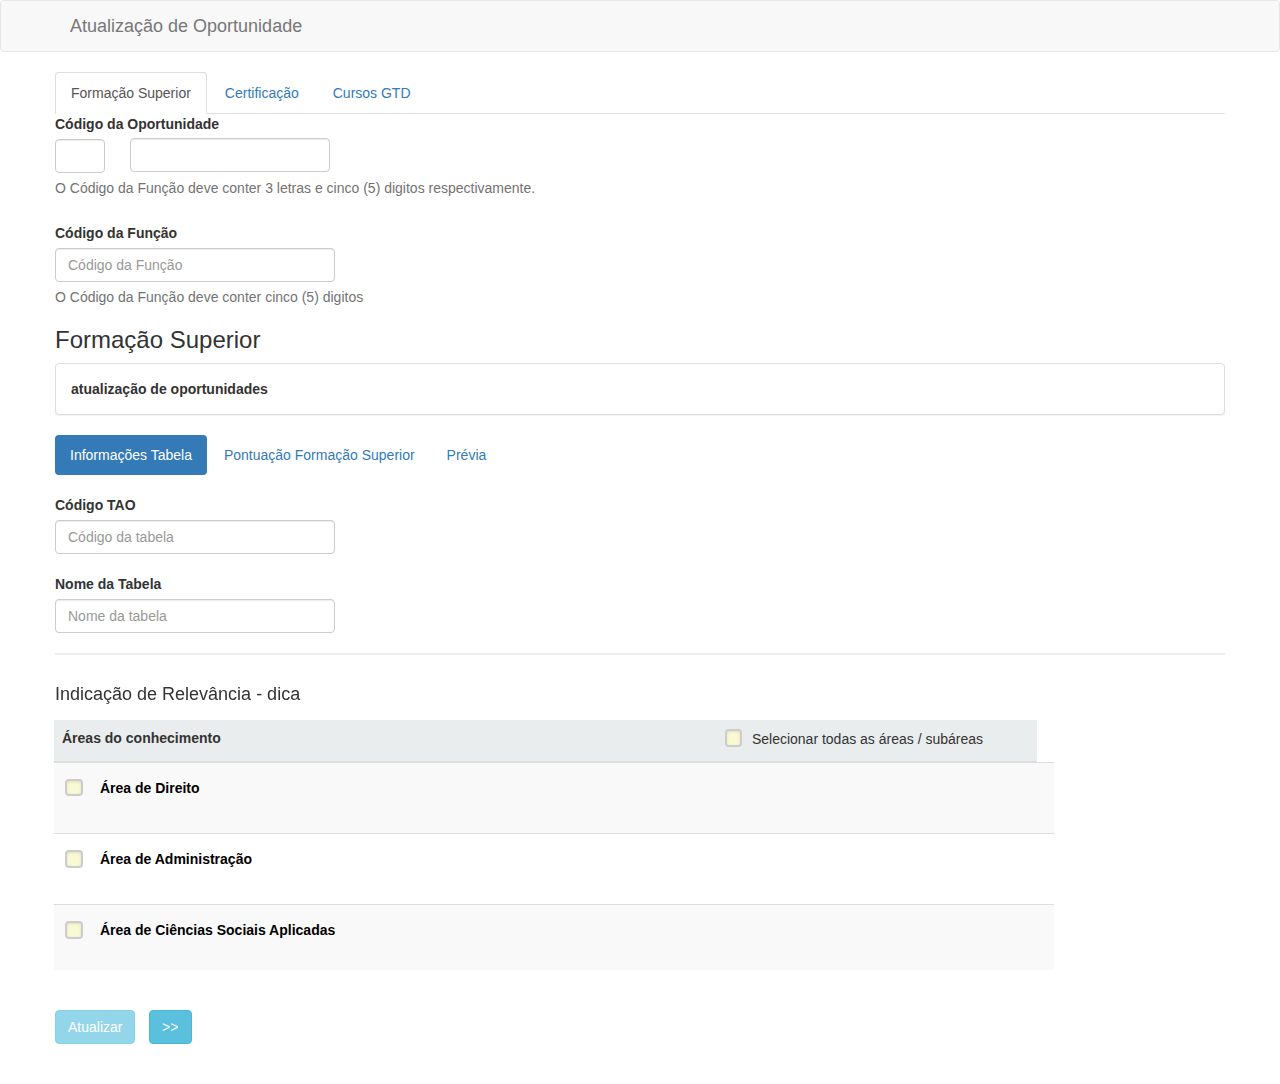
==== atualizar.html @ 301f5739 "Add files via upload" ====
<!DOCTYPE html>
<html lang="pt-br">
  <head>
    <meta charset="utf-8">
    <meta http-equiv="X-UA-Compatible" content="IE=edge">
    <meta name="viewport" content="width=device-width, initial-scale=1">
    <script src="https://ajax.googleapis.com/ajax/libs/jquery/1.12.4/jquery.min.js"></script>

    <!-- The above 3 meta tags *must* come first in the head; any other head content must come *after* these tags -->

    <!-- Bootstrap -->
    <link href="css/bootstrap.min.css" rel="stylesheet">
    <link href="css/styles.css" rel="stylesheet">


    <script>
      var valueChecked ="";

      $(function () {
        $('#pills-tab li:first-child a').tab('show')
      })


      $(document).on('change', '.get-relevancia', function () {
        valueChecked = $(this).val();


      });

$(document).on('change', '.get-inputRelevancia', function () {
         //valueChecked = $(this).val();
         var idInputRelevancia = this.id;
         console.log("ID inputRelevancia: "+idInputRelevancia);

        $('input[type="checkbox"]').each(function() {
              var valueCheckbox = "";
              valueCheckbox = $(this).val();
             console.log("Value valueCheckbox: "+valueCheckbox);
             console.log("Value ID: "+idInputRelevancia);

             if(idInputRelevancia == valueCheckbox){


               var elemento = document.getElementById(valueCheckbox);
               //this.checked = false;
                $(this).prop('checked', false);
             }

             //console.log(inputtext);
             /*
             if(this.checked == false){
               var elemento = document.getElementById(inputtext);
               //console.log(elemento);
                $(elemento).val("");
             }*/

       });
        //console.log("inputRelevancia"+valueChecked);

      });


      $(document).on('click', '#btnAtribuir', function (e) {

        $('input[type="checkbox"]').each(function() {
             var inputtext = $(this).val();
             //console.log(inputtext);
             if(this.checked == true){
               var elemento = document.getElementById(inputtext);
               //console.log(elemento);
                $(elemento).val(valueChecked);
             }
       });
    });





    $(document).on('click', '#all', function (e) {
     $('input[type="checkbox"]').not('#all').each(function() {
          var checked = $(this).is(':checked');
         checked ? $(this).prop('checked', false) : $(this).prop('checked', true);
    });
  });


  $(document).on('click', '#all2', function (e) {
   $('input[type="checkbox"]').not('#all2').each(function() {
        var checked = $(this).is(':checked');
       checked ? $(this).prop('checked', false) : $(this).prop('checked', true);
  });
});



  function limita(numero){
  var max_numeros = 5;
  console.log("Valor numero: "+numero.value);

  if(numero.value.length > max_numeros) {
    numero.value = numero.value.substr(0, max_numeros);
  }


}

function add(_this){
  console.log("Valor numero: "+inputtext);
}



function bloqueiaNumero(texto){

var tecla = texto.which || texto.keyCode;
if ((tecla >= 97 && tecla <= 117) || (tecla === 8)){
  return true;
}else{
  return false;
}

}

    </script>


        <style type="text/css">


        .scrollbar {
        margin-left: 30px;
        float: left;
        height: 300px;
        width: 65px;
        background: #fff;
        overflow-y: scroll;
        margin-bottom: 25px;
    }
    .force-overflow {
        min-height: 450px;
    }

    .scrollbar-primary::-webkit-scrollbar {
      width: 10px;
      background-color: #F5F5F5; }

    .scrollbar-primary::-webkit-scrollbar-thumb {
      border-radius: 10px;
      -webkit-box-shadow: inset 0 0 6px rgba(0, 0, 0, 0.1);
      background-color: #4285F4; }

      .scrollbar-primary2::-webkit-scrollbar {
        width: 10px;
        background-color: #F5F5F5; }

      .scrollbar-primary2::-webkit-scrollbar-thumb {
        border-radius: 10px;
        -webkit-box-shadow: inset 0 0 6px rgba(0, 0, 0, 0.1);
        background-color: #E0E3E5; }

        /*Estilizando checkbox*/
        /* Base for label styling */
    [type="checkbox"]:not(:checked),
    [type="checkbox"]:checked {
      position: absolute;
      left: -9999px;
    }
    [type="checkbox"]:not(:checked) + label,
    [type="checkbox"]:checked + label {
      position: relative;
      padding-left: 1.95em;
      cursor: pointer;
    }

    /* checkbox aspect */
    [type="checkbox"]:not(:checked) + label:before,
    [type="checkbox"]:checked + label:before {
      content: '';
      position: absolute;
      left: 0; top: 0;
      width: 1.25em; height: 1.25em;
      border: 2px solid #ccc;
      background: #F9F9D4;
      border-radius: 4px;
      box-shadow: inset 0 1px 3px rgba(0,0,0,.1);
    }
    /* checked mark aspect */
    [type="checkbox"]:not(:checked) + label:after,
    [type="checkbox"]:checked + label:after {
      content: '\2713\0020';
      position: absolute;
      top: .15em; left: .22em;
      font-size: 1.3em;
      line-height: 0.8;
      color: blue;
      transition: all .2s;
      font-family: 'Lucida Sans Unicode', 'Arial Unicode MS', Arial;
    }
    /* checked mark aspect changes */
    [type="checkbox"]:not(:checked) + label:after {
      opacity: 0;
      transform: scale(0);
    }
    [type="checkbox"]:checked + label:after {
      opacity: 1;
      transform: scale(1);
    }

    /* accessibility */
    [type="checkbox"]:checked:focus + label:before,
    [type="checkbox"]:not(:checked):focus + label:before {
      border: 2px dotted blue;
    }


        </style>

  </head>
  <body onload="loadNav()">

    <nav class="navbar navbar-default">
      <div class="container">
        <div class="navbar-header">
          <a class="navbar-brand" href="#">
            Atualização de Oportunidade
          </a>
        </div>
      </div>
    </nav>


    <div class="container">
      <div class="row">





    <div class="form-row">

      <ul id="tabEtapas" class="nav nav-tabs" role="tablist">
        <li role="presentation" class="active"><a href="#etapa1" aria-controls="etapa1" role="tab" data-toggle="tab">Formação Superior</a></li>
        <li role="presentation"><a href="#etapa2" aria-controls="etapa2" role="tab" data-toggle="tab">Certificação</a></li>
        <li role="presentation"><a href="#etapa3" aria-controls="etapa3" role="tab" data-toggle="tab">Cursos GTD</a></li>
      </ul>
      <!-- Tab panes -->
      <div class="tab-content">


        <div role="tabpanel" class="tab-pane active" id="etapa1">

          <form id="formExemplo" data-toggle="validator" role="form">

      <div class="form-group">

        <div style="margin-left:5px" class="row justify-content-md-center">

          <div >
            <label style="margin-left:-5px" for="codoportunidade">Código da Oportunidade</label>
            <input style="margin-left:-5px ;width:50px" id="codoportunidadeLetras" class="form-control"  type="text"  maxlength="3" onKeyPress="return bloqueiaNumero(event);" required/>
            <input style="margin-left:70px;margin-top:-35px;width:200px" id="codoportunidadeNumeros" class="form-control" type="number"  onkeydown="add(this);" onkeyup="add(this);"  required /></br>

          </div>
          <span style="margin-left:-5px;margin-top:-14px" class="help-block">O Código da Função deve conter 3 letras e cinco (5) digitos respectivamente.</span>

        </div>


      </div>


      <div class="form-group">
        <label for="codfuncao">Código da Função</label>
        <input  style="width:280px" id="codfuncao" class="form-control" placeholder="Código da Função" type="number" onkeydown="limita(this);" onkeyup="limita(this);" required />

        <span style="margin-top:5px" class="help-block">O Código da Função deve conter cinco (5) digitos</span>

      </div>




          <h3>Formação Superior</h3>
          <p>
            <div class="panel panel-default">
              <div class="panel-body">
                 <strong id="dica1" onmouseout="escondePopover('dica1')" onmouseover="exibePopover('dica1')" data-container="body" data-toggle="popover" data-placement="top" data-content="Preencha as colunas abaixo para atualização da Formação Superior">
                atualização de oportunidades</strong>
              </div>
            </div>

          </p>



          <ul class="nav nav-pills mb-3" id="pills-tab" role="tablist">
            <li class="nav-item">
              <a class="nav-link active" id="pills-home-tab" data-toggle="pill" href="#pills-tabela" role="tab" aria-controls="pills-tabela" aria-selected="true">Informações Tabela</a>
            </li>

            <li class="nav-item">
              <a class="nav-link active" id="pills-graduacao-tab" data-toggle="pill" href="#pills-graduacao" role="tab" aria-controls="pills-graduacao" aria-selected="true">Pontuação Formação Superior</a>
            </li>


            <li class="nav-item">
              <a class="nav-link" id="pills-previa-tab" data-toggle="pill" href="#pills-previa" role="tab" aria-controls="pills-previa" aria-selected="false">Prévia</a>
            </li>
          </ul>
          <div class="tab-content" id="pills-tabContent">

            <div class="tab-pane fade" id="pills-tabela" role="tabpanel" aria-labelledby="pills-tabela-tab">
                        </br>
                            <label for="codfuncao">Código TAO</label>
                            <input  style="width:280px" id="codfuncao" class="form-control" placeholder="Código da tabela"   required />
                            </br>
                            <label for="codfuncao">Nome da Tabela</label>
                            <input  style="width:280px" id="codfuncao" class="form-control" placeholder="Nome da tabela"   required />

            </div>

            <div class="tab-pane fade" id="pills-graduacao" role="tabpanel" aria-labelledby="pills-graduacao-tab">

            </br>
                <label for="codfuncao">Pontuação Graduação</label>
                <input  style="width:280px" id="codfuncao" class="form-control" placeholder="pontuação"   required />
                </br>

                  <fieldset class="form-group">
                          <div style="margin-left: 2px;width:500px;background-color:#EAEDED" class="row">

                            <div class="col-sm-10">
                              <label style="font-size:20px" class="form-check-label" for="gridRadios1">
                              Critérios de pontuação da graduação
                              </label>
                            </br>
                              <div class="form-check">

                                <input class="form-check-input" type="radio" name="gridRadios1" id="gridRadios1" value="option1"  checked>
                                <label  class="form-check-label" for="gridRadios1">
                                100% maior pontuação
                                </label>

                              </div>
                              <div class="form-check">

                                <input class="form-check-input" type="radio" name="gridRadios1" id="gridRadios1" value="option2">
                                <label class="form-check-label" for="gridRadios2"><h5  style="color:black" id="dicaRd1" onmouseout="escondePopover('dicaRd1')" onmouseover="exibePopover('dicaRd1')" data-container="body" data-toggle="popover" data-placement="top" data-content="Pontua 2 cursos de graduação onde a segunda graduaçao vale 50% da primeira">
                                   100% maior pontuação + 50% 2&#170; maior pontuação</label>
                              </div>
                              <div class="form-check">

                                <input class="form-check-input" type="radio" name="gridRadios1" id="gridRadios'" value="option3">
                                <label class="form-check-label" for="gridRadios2"><h5  style="color:black" id="dicaRd2" onmouseout="escondePopover('dicaRd2')" onmouseover="exibePopover('dicaRd2')" data-container="body" data-toggle="popover" data-placement="top" data-content="Pontua 2 cursos de graduação onde a segunda graduaçao vale 100% da primeira">
                                   100% maior pontuação + 100% 2&#170; maior pontuação</label>
                              </div>
                            </div>
                          </div>
                </fieldset>


                <p>
  <button class="btn btn-primary" type="button" data-toggle="collapse" data-target="#collapseExample" aria-expanded="false" aria-controls="collapseExample">
    Pós Graduação
  </button>
</p>
<div class="collapse" id="collapseExample">
  <div class="card card-body">
  </br>
        <label for="codfuncao">Pontuação Pós Graduação</label>
        <input  style="width:280px" id="codfuncao" class="form-control" placeholder="pontuação"   required />
        </br>

      <fieldset class="form-group">
              <div style="margin-left: 2px;width:500px;background-color:#EAEDED" class="row">

                <div class="col-sm-10">
                  <label style="font-size:20px" class="form-check-label" for="gridRadios2">
                  Critérios de pontuação da Pós graduação
                  </label>
                </br>
                  <div class="form-check">

                    <input class="form-check-input" type="radio" name="gridRadios2" id="gridRadios2" value="option1" checked>
                    <label class="form-check-label" for="gridRadios2">
                    <h5  style="color:black">100% maior pontuação </h5>
                    </label>

                  </div>
                  <div class="form-check">

                    <input class="form-check-input" type="radio" name="gridRadios2" id="gridRadios2" value="option2">

                    <label class="form-check-label" for="gridRadios2"><h5  style="color:black" id="dicaRd1" >
                       100% maior pontuação + 50% 2&#170; maior pontuação</h5></label>


                  </div>
                  <div class="form-check">

                    <input class="form-check-input" type="radio" name="gridRadios2" id="gridRadios2" value="option3">
                    <label class="form-check-label" for="gridRadios2"><h5  style="color:black" id="dicaRd2">
                       100% maior pontuação + 100% 2&#170; maior pontuação</label>


                  </div>
                </div>
              </div>
    </fieldset>




  </div>
</div>


             </div>


            <div class="tab-pane fade" id="pills-previa" role="tabpanel" aria-labelledby="pills-previa-tab">
...j

            </div>
          </div>

          <div>
          <hr style="border-width:2px"/>
          <label for="relevancia"><h4 id="dica2" onmouseout="escondePopover('dica2')" onmouseover="exibePopover('dica2')" data-container="body" data-toggle="popover" data-placement="top" data-content="Clique nas áreas para acessar as suas respectivas subáreas.">
             Indicação de Relevância - dica<h4/></label>





        </div>





        <div style="margin-left: -1px;width:1010px;height:250px" class="scrollbar scrollbar-primary2" >
          <div  class="force-overflow">

        <table style="width:1000px" class="table table-striped"  >
        <thead >
          <tr style="background-color:#EAEDED">
            <th scope="col"><label for="areaSubarea">Áreas do conhecimento</label>

              <input style="margin-left:500px;margin-top:18px" type="checkbox" id="all2" name="all2"/>
              <label style="margin-left:500px"for="all2" class="checkbox-inline">Selecionar todas as áreas / subáreas</label>

            </th>
          </tr>
        </thead>
        <tbody >

          <tr>

            <th scope="row1">
              <div style="margin-left:25px" class="form-group form-check">
                <button style="color:black" type="button" class="btn btn-link" data-toggle="modal" data-target="#modalsubArea" data-whatever="@mdo"/>
                <label for="areaSubarea">Área de Direito</label>
              </div>
            </th>


            <th scope="row1">
              <div style="margin-left:-980px;margin-top:-2px">
                <input  type="checkbox" data-toggle="toggle" id="area1"  name="area1" value ="selectArea1"/>
                <label  for="area1"/>
              </div>
            </th>

          </tr>

          <tr>

            <th scope="row2">
              <div style="margin-left:25px" class="form-group form-check">
                <button style="color:black" type="button" class="btn btn-link" data-toggle="modal" data-target="#modalsubArea" data-whatever="@mdo"/>
                <label for="areaSubarea">Área de Administração</label>
              </div>
            </th>


            <th scope="row2">
              <div style="margin-left:-980px;margin-top:-2px">
                <input  type="checkbox" data-toggle="toggle" id="area2"  name="area2" value ="selectArea2"/>
                <label  for="area2"/>
              </div>
            </th>

          </tr>





          <tr>

            <th scope="row3">
              <div style="margin-left:25px" class="form-group form-check">
                <button style="color:black" type="button" class="btn btn-link" data-toggle="modal" data-target="#modalsubArea" data-whatever="@mdo"/>
                <label for="areaSubarea">Área de Ciências Sociais Aplicadas</label>
              </div>
            </th>


            <th scope="row3">
              <div style="margin-left:-980px;margin-top:-2px">
                <input  type="checkbox" data-toggle="toggle" id="area3"  name="area3" value ="selectArea3"/>
                <label  for="area3"/>
              </div>
            </th>

          </tr>

    </tbody>
    </table>
  </div>
  </div>






        <div style="margin-top:270px; margin-bottom:20px" >
        </br>


          <strong >
         <button id="dica3" onclick="" onmouseout="escondePopover('dica3')" onmouseover="exibePopover('dica3')" data-container="body"  data-placement="top" data-content="Preencha todos os campos acima para atualização de oportunidade" type="submit" style="margin-bottom:20px"  class="btn btn-info">Atualizar</button></strong>

          <button style="margin-left:10px;margin-bottom:20px" onclick="alteraEtapa(2)" class="btn btn-info">>></button>

        </div>




      </div> <!--Final Tab 1-->


        <div role="tabpanel" class="tab-pane" id="etapa2">
          <h3>Certificação</h3>




        </div>


        <div role="tabpanel" class="tab-pane" id="etapa3">
          <h2>Cursos GTD</h2>


        </div>

      </div>

    </div>




  </form>


        <div class="modal fade" id="modalsubArea" tabindex="-1" role="dialog" aria-labelledby="exampleModalLabel" aria-hidden="true">
          <div class="modal-dialog" role="document">
            <div  style="margin-left:-200px;;margin-top:200px ;width:900px;height:540px" class="modal-content">
              <div style="margin-bottom:50px;height:145px"class="modal-header">
                <label style="margin-top: -10px;margin-left:10px"for="areaSubarea"><h3>Área de Administração</h3></label>


                <button type="button" class="close" data-dismiss="modal" aria-label="Close">
                  <span aria-hidden="true">&times;</span>
                </button>
              </div>


              <div class="modal-body">

                <form id="subArea">


                  <div style="margin-top:-50px ;margin-left:-15px;width:900px;height:400px" class="scrollbar scrollbar-primary">

                              <div  class="force-overflow">


                                <div id="table">
                                  <div style="margin-left:800px;background-image: url('img/bb.png');width:32px;height:32px"> </div>
                                  <table style="margin-left:30px;margin-top:10px;width:800px"class="table table-striped">
                          <thead>
                            <tr>
                              <th scope="col">Subárea</th>
                              <th scope="col">Relevância</th>
                            </tr>
                          </thead>
                          <tbody>


                            <p style="margin-left:38px">
                              <input style="margin-top:18px" type="checkbox" id="all" name="all"/>
                              <label for="all" class="checkbox-inline">Selecionar todas as subáreas</label>
                             </p>

                            <tr>

                              <th scope="row">
                                <input  type="checkbox" data-toggle="toggle" id="subArea1"  name="subArea1" value ="selectSubArea1"/>
                                <label for="subArea1" class="checkbox-inline">Administração de Empresas </label>
                              </th>

                              <td>

                                <select  style="width:118px;background-color:#FFFFFF" class="form-control get-inputRelevancia" type="text"  id="selectSubArea1" name="selectSubArea1" maxlength='4'>
                                    <option style="background-color:#3268B6;color:white" value='Selecione uma relevância' selected disabled>Relevância</option>
                                    <option style="background-color:#3268B6;color:white" value='altissima' >altissima</option>
                                    <option style="background-color:#3268B6;color:white" value='alta'>alta</option>
                                    <option style="background-color:#3268B6;color:white" value='media'>media</option>
                                    <option style="background-color:#3268B6;color:white" value='baixa'>baixa</option>
                                </select>

                              </td>

                            </tr>
                            <tr>
                              <th scope="row">
                                <input  type="checkbox" data-toggle="toggle" id="subArea2"  name="subArea2" value ="selectSubArea2"/>
                                <label for="subArea2" class="checkbox-inline">ADM - Comércio Exterior </label>
                              </th>
                              <td>

                                <select  style="width:118px;background-color:#FFFFFF" class="form-control get-inputRelevancia" type="text"  id="selectSubArea2" name="selectSubArea2" maxlength='4'>
                                    <option style="background-color:#3268B6;color:white" value='Selecione uma relevância' selected disabled>Relevância</option>
                                    <option style="background-color:#3268B6;color:white" value='altissima' >altissima</option>
                                    <option style="background-color:#3268B6;color:white" value='alta'>alta</option>
                                    <option style="background-color:#3268B6;color:white" value='media'>media</option>
                                    <option style="background-color:#3268B6;color:white" value='baixa'>baixa</option>
                                </select>

                              </td>

                            </tr>

                            <tr>
                              <th scope="row">
                                <input  type="checkbox" data-toggle="toggle" id="subArea3"  name="subArea3" value ="selectSubArea3"/>
                                <label for="subArea3" class="checkbox-inline">ADM - Finanças Internacionais </label>
                              </th>

                              <td>

                                <select  style="width:118px;background-color:#FFFFFF" class="form-control get-inputRelevancia" type="text"  id="selectSubArea3" name="selectSubArea3" maxlength='4'>
                                    <option style="background-color:#3268B6;color:white" value='Selecione uma relevância' selected disabled>Relevância</option>
                                    <option style="background-color:#3268B6;color:white" value='altissima' >altissima</option>
                                    <option style="background-color:#3268B6;color:white" value='alta'>alta</option>
                                    <option style="background-color:#3268B6;color:white" value='media'>media</option>
                                    <option style="background-color:#3268B6;color:white" value='baixa'>baixa</option>
                                </select>

                              </td>

                            </tr>

                            <tr>
                              <th scope="row">
                                <input  type="checkbox" data-toggle="toggle" id="subArea4"  name="subArea4" value ="selectSubArea4"/>
                                <label for="subArea4" class="checkbox-inline">ADM - Financeira </label>
                              </th>

                              <td>

                                <select  style="width:118px;background-color:#FFFFFF" class="form-control get-inputRelevancia" type="text"  id="selectSubArea4" name="selectSubArea4" maxlength='4'>
                                    <option style="background-color:#3268B6;color:white" value='Selecione uma relevância' selected disabled>Relevância</option>
                                    <option style="background-color:#3268B6;color:white" value='altissima' >altissima</option>
                                    <option style="background-color:#3268B6;color:white" value='alta'>alta</option>
                                    <option style="background-color:#3268B6;color:white" value='media'>media</option>
                                    <option style="background-color:#3268B6;color:white" value='baixa'>baixa</option>
                                </select>

                              </td>

                            </tr>

                            <tr>
                              <th scope="row">
                                <input  type="checkbox" data-toggle="toggle" id="subArea5"  name="subArea5" value ="selectSubArea5"/>
                                <label for="subArea5" class="checkbox-inline">ADM - Informação </label>
                              </th>

                              <td>

                                <select  style="width:118px;background-color:#FFFFFF" class="form-control get-inputRelevancia" type="text"  id="selectSubArea5" name="selectSubArea5" maxlength='4'>
                                    <option style="background-color:#3268B6;color:white" value='Selecione uma relevância' selected disabled>Relevância</option>
                                    <option style="background-color:#3268B6;color:white" value='altissima' >altissima</option>
                                    <option style="background-color:#3268B6;color:white" value='alta'>alta</option>
                                    <option style="background-color:#3268B6;color:white" value='media'>media</option>
                                    <option style="background-color:#3268B6;color:white" value='baixa'>baixa</option>
                                </select>

                              </td>

                            </tr>

                            <tr>
                              <th scope="row">
                                <input  type="checkbox" data-toggle="toggle" id="subArea6"  name="subArea6" value ="selectSubArea6"/>
                                <label for="subArea6" class="checkbox-inline">ADM - Recursos Humanos </label>
                              </th>

                              <td>

                                <select  style="width:118px;background-color:#FFFFFF" class="form-control get-inputRelevancia" type="text"  id="selectSubArea6" name="selectSubArea6" maxlength='4'>
                                    <option style="background-color:#3268B6;color:white" value='Selecione uma relevância' selected disabled>Relevância</option>
                                    <option style="background-color:#3268B6;color:white" value='altissima' >altissima</option>
                                    <option style="background-color:#3268B6;color:white" value='alta'>alta</option>
                                    <option style="background-color:#3268B6;color:white" value='media'>media</option>
                                    <option style="background-color:#3268B6;color:white" value='baixa'>baixa</option>
                                </select>

                              </td>

                            </tr>




                            <tr>
                              <th scope="row">
                                <input  type="checkbox" data-toggle="toggle" id="subArea8"  name="subArea8" value ="selectSubArea8"/>
                                <label for="subArea8" class="checkbox-inline">Administração do Terceiro Setor </label>
                              </th>

                              <td>

                                <select  style="width:118px;background-color:#FFFFFF" class="form-control get-inputRelevancia" type="text"  id="selectSubArea8" name="selectSubArea8" maxlength='4'>
                                    <option style="background-color:#3268B6;color:white" value='Selecione uma relevância' selected disabled>Relevância</option>
                                    <option style="background-color:#3268B6;color:white" value='altissima' >altissima</option>
                                    <option style="background-color:#3268B6;color:white" value='alta'>alta</option>
                                    <option style="background-color:#3268B6;color:white" value='media'>media</option>
                                    <option style="background-color:#3268B6;color:white" value='baixa'>baixa</option>
                                </select>

                              </td>

                            </tr>

                            <tr>
                              <th scope="row">
                                <input  type="checkbox" data-toggle="toggle" id="subArea9"  name="subArea9" value ="selectSubArea9"/>
                                <label for="subArea9" class="checkbox-inline">ADM - Ciências Agrárias</label>
                              </th>

                            <td>

                                <select  style="width:118px;background-color:#FFFFFF" class="form-control get-inputRelevancia" type="text"  id="selectSubArea9" name="selectSubArea9" maxlength='4'>
                                    <option style="background-color:#3268B6;color:white" value='Selecione uma relevância' selected disabled>Relevância</option>
                                    <option style="background-color:#3268B6;color:white" value='altissima' >altissima</option>
                                    <option style="background-color:#3268B6;color:white" value='alta'>alta</option>
                                    <option style="background-color:#3268B6;color:white" value='media'>media</option>
                                    <option style="background-color:#3268B6;color:white" value='baixa'>baixa</option>
                                </select>

                              </td>

                            </tr>




                            <tr>
                              <th scope="row">
                                <input  type="checkbox" data-toggle="toggle" id="subArea10"  name="subArea10" value ="selectSubArea10"/>
                                <label for="subArea10" class="checkbox-inline">ADM - Crédito Imobiliário</label>
                              </th>
                            <td>

                                <select  style="width:118px;background-color:#FFFFFF" class="form-control get-inputRelevancia" type="text"  id="selectSubArea10" name="selectSubArea10" maxlength='4'>
                                    <option style="background-color:#3268B6;color:white" value='Selecione uma relevância' selected disabled>Relevância</option>
                                    <option style="background-color:#3268B6;color:white" value='altissima' >altissima</option>
                                    <option style="background-color:#3268B6;color:white" value='alta'>alta</option>
                                    <option style="background-color:#3268B6;color:white" value='media'>media</option>
                                    <option style="background-color:#3268B6;color:white" value='baixa'>baixa</option>
                                </select>

                              </td>

                            </tr>

                            <tr>
                              <th scope="row">
                                <input  type="checkbox" data-toggle="toggle" id="subArea11"  name="subArea11" value ="selectSubArea11"/>
                                <label for="subArea11" class="checkbox-inline">ADM - Marketing</label>
                              </th>
                            <td>

                                <select  style="width:118px;background-color:#FFFFFF" class="form-control get-inputRelevancia" type="text"  id="selectSubArea11" name="selectSubArea11" maxlength='4'>
                                    <option style="background-color:#3268B6;color:white" value='Selecione uma relevância' selected disabled>Relevância</option>
                                    <option style="background-color:#3268B6;color:white" value='altissima' >altissima</option>
                                    <option style="background-color:#3268B6;color:white" value='alta'>alta</option>
                                    <option style="background-color:#3268B6;color:white" value='media'>media</option>
                                    <option style="background-color:#3268B6;color:white" value='baixa'>baixa</option>
                                </select>

                              </td>

                            </tr>


                          </tbody>
                        </table>

                      </div>

                              </div>
                          </div>

                          <div style="margin-top:-100px"  id="buttons">

                          <div style="margin-left:750px">
                            <button type="button" class="btn btn-primary" data-toggle="modal" data-target="#sucesso" data-dismiss="modal">salvar</button>
                          </div>

                          <div style="margin-top:-34px;margin-left:660px">
                            <button type="button" class="btn btn-primary"   id="btnAtribuir" name="btnAtribuir" title="Atribuir para subáreas selecionadas!">Atribuir</button>
                          </div>

                          <div style="margin-top:-34px"  class="col-lg-4">
                            <select  style="background-color:#E2E6EB" class="form-control get-relevancia" type="text"  name="campoRelevancia" maxlength='4'>
                                <option style="background-color:#3268B6;color:white" value='Selecione uma relevância' selected disabled>Selecione uma relevância</option>
                                <option style="background-color:#3268B6;color:white" value='altissima' >altissima</option>
                                <option style="background-color:#3268B6;color:white" value='alta'>alta</option>
                                <option style="background-color:#3268B6;color:white" value='media'>media</option>
                                <option style="background-color:#3268B6;color:white" value='baixa'>baixa</option>
                            </select>
                         </div>


                          </div>

                </form>


              </div>


            </div>
          </div>
        </div>






</div>

    </div>


    <div  class="modal" id="sucesso">
      <div class="modal-dialog">
        <div style="background-color:white ;width:400px" class="modal-content">

          <!-- Modal Header -->


          <!-- Modal body -->
          <div class="modal-body">
              <h3 style="color:black">Salvo com Sucesso!</h3>
          </div>

          <!-- Modal footer -->
          <div class="modal-footer">
            <button type="button" class="btn btn-info" data-dismiss="modal">Close</button>
          </div>

        </div>
      </div>
    </div>







    <!-- jQuery (necessary for Bootstrap's JavaScript plugins) -->
    <script src="https://ajax.googleapis.com/ajax/libs/jquery/1.12.4/jquery.min.js"></script>
    <!-- Include all compiled plugins (below), or include individual files as needed -->
    <script src="js/bootstrap.min.js"></script>
    <script src="js/validacao.js"></script>
    <script src="js/validator.min.js"></script>


  </body>
</html>
---- css/styles.css ----
#inputState{
width:300px;
}


#codoportunidade{
  width:300px;
}


#codfuncao{
  width:300px;
}

.scrollbar {
margin-left: 30px;
float: left;
height: 300px;
width: 65px;
background: #fff;
overflow-y: scroll;
margin-bottom: 25px;
}
.force-overflow {
min-height: 450px;
}

.scrollbar-primary::-webkit-scrollbar {
width: 22px;
background-color: #F5F5F5; }

.scrollbar-primary::-webkit-scrollbar-thumb {
border-radius: 10px;
-webkit-box-shadow: inset 0 0 6px rgba(0, 0, 0, 0.1);
background-color: #4285F4; }
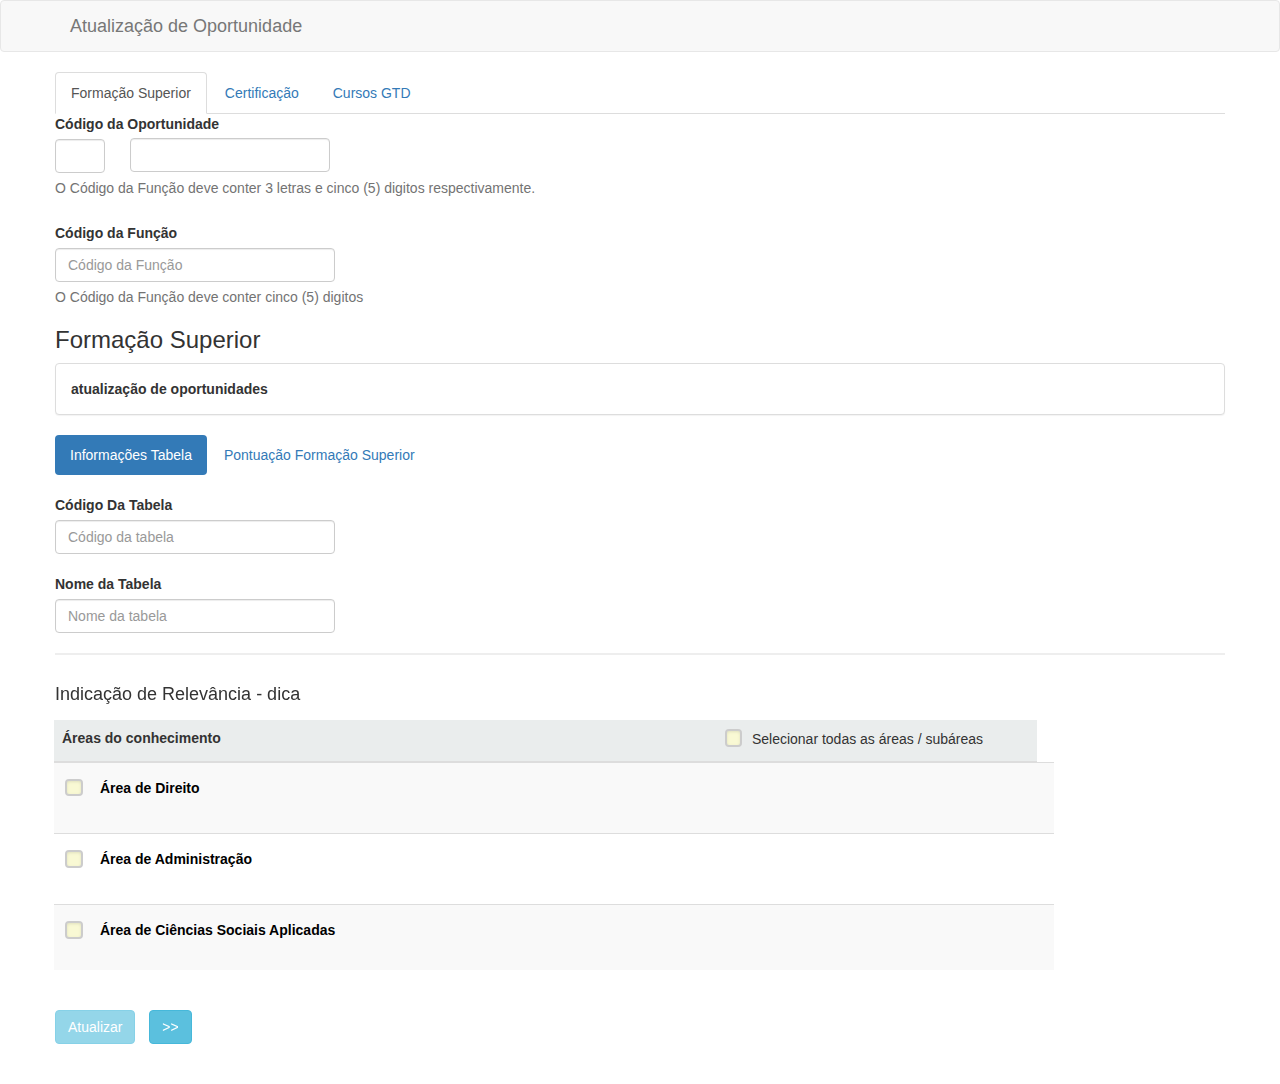
==== commit adcec5f5: "Add files via upload" ====
--- a/atualizar.html
+++ b/atualizar.html
@@ -4,9 +4,9 @@
     <meta charset="utf-8">
     <meta http-equiv="X-UA-Compatible" content="IE=edge">
     <meta name="viewport" content="width=device-width, initial-scale=1">
-    <script src="https://ajax.googleapis.com/ajax/libs/jquery/1.12.4/jquery.min.js"></script>
-
-    <!-- The above 3 meta tags *must* come first in the head; any other head content must come *after* these tags -->
+    <script src="https://code.jquery.com/jquery-3.3.1.min.js" integrity="sha256-FgpCb/KJQlLNfOu91ta32o/NMZxltwRo8QtmkMRdAu8=" crossorigin="anonymous"></script>
+
+
 
     <!-- Bootstrap -->
     <link href="css/bootstrap.min.css" rel="stylesheet">
@@ -15,17 +15,191 @@
 
     <script>
       var valueChecked ="";
+      var campoGrad = 0;
+      var campoPosGrad = 0;
+      var resultGrid = "";
+      var validaCampoGrad = "";
+      var hora = "";
+
+
+      function timeNow() {
+        var d = new Date(),
+          h = (d.getHours()<10?'0':'') + d.getHours(),
+          m = (d.getMinutes()<10?'0':'') + d.getMinutes();
+          hora = h + ":" + m;
+      }
+
+      /**
+       * Download de uma lista de arquivos:
+       *
+       */
+      function download_files(files) {
+        function download_next(i) {
+          if (i >= files.length) {
+            return;
+          }
+          var a = document.createElement('a');
+          a.href = files[i].download;
+          a.target = '_parent';
+          if ('download' in a) {
+            a.download = files[i].filename;
+          }
+          // Add a to the doc for click to work.
+          (document.body || document.documentElement).appendChild(a);
+          if (a.click) {
+            a.click(); // The click method is supported by most browsers.
+          } else {
+            $(a).click(); // Backup using jquery
+          }
+          // Delete the temporary link.
+          a.parentNode.removeChild(a);
+          // Download the next file with a small timeout. The timeout is necessary
+          // for IE, which will otherwise only download the first file.
+          setTimeout(function() {
+            download_next(i + 1);
+          }, 500);
+        }
+        // Initiate the first download.
+        download_next(0);
+      }
+
+      // Here's a live example that downloads three test text files:
+       function do_dl() {
+
+
+                  // Example data given in question text
+                  var data = [
+                    ['name1', 'city1', 'some other info'],
+                    ['name2', 'city2', 'more info']
+                  ];
+
+                  // Building the CSV from the Data two-dimensional array
+                  // Each column is separated by ";" and new line "\n" for next row
+                  var csvContent = '';
+                  data.forEach(function(infoArray, index) {
+                    dataString = infoArray.join(';');
+                    csvContent += index < data.length ? dataString + '\n' : dataString;
+                  });
+
+                  //Nome do arquivo,conteúdo e type.
+                  var download = function(content, fileName, mimeType) {
+                    var a = document.createElement('a');
+                    mimeType = mimeType || 'application/octet-stream';
+
+                    if (navigator.msSaveBlob) { // IE10
+                      navigator.msSaveBlob(new Blob([content], {
+                        type: mimeType
+                      }), fileName);
+                    } else if (URL && 'download' in a) { //html5 A[download]
+                      a.href = URL.createObjectURL(new Blob([content], {
+                        type: mimeType
+                      }));
+                      a.setAttribute('download', fileName);
+                      document.body.appendChild(a);
+                      a.click();
+                      document.body.removeChild(a);
+                    } else {
+                      location.href = 'data:application/octet-stream,' + encodeURIComponent(content); // only this mime type is supported
+                    }
+                  }
+
+                  download(csvContent, 'BBM.TAOE021.O8559.D9910.D190121.PTCURSO1.csv', 'text/csv;encoding:utf-8');
+                  download(csvContent, 'BBM.TAOE021.O8559.D9910.D190121.PTCURSO2.csv', 'text/csv;encoding:utf-8');
+                  download(csvContent, 'BBM.TAOE021.O8559.D9910.D190121.PTCURSO3.csv', 'text/csv;encoding:utf-8');
+                  download(csvContent, 'BBM.TAOE021.O8559.D9910.D190121.PTCURSO4.csv', 'text/csv;encoding:utf-8');
+
+
+
+
+         //timeNow();
+       }
+
+
+
+
 
       $(function () {
         $('#pills-tab li:first-child a').tab('show')
       })
 
+      function eventoGridRd1() {
+
+        alert("eventoGridRd1");
+
+        $(document).on('change', '#gridRadios1', function () {
+          /*Critérios de Pontuação Graduação: */
+
+
+                  var result  =  parseInt( $(this).val() );
+                  resultGrid = $(this).val() ;
+                  alert("resultgrid: "+resultGrid);
+
+                  alert(result);
+
+                  if(validaCampoGrad != "" && resultGrid != ""){
+
+
+                    $("#btnPos").attr("disabled", false);
+
+                  }else{
+
+
+                  }
+
+
+              });
+
+      }
+
+      $(document).on('change', '#gridRadios1', function () {
+        /*Critérios de Pontuação Graduação: */
+        alert("gridRadios1.");
+
+                var result  =  parseInt( $(this).val() );
+                resultGrid = $(this).val() ;
+                alert("resultgrid: "+resultGrid);
+
+                alert(result);
+
+                if(validaCampoGrad != "" && resultGrid != ""){
+                  $("#btnPos").attr("disabled", false);
+
+                }else{}
+            });
+
 
       $(document).on('change', '.get-relevancia', function () {
         valueChecked = $(this).val();
 
 
       });
+
+
+      $(document).on('change', '#codPontGrad', function () {
+        alert("Onchange");
+          eventoGridRd1();
+
+             validaCampoGrad = $(this).val();
+             campoGrad = parseFloat( $(this).val() );
+             alert("validaCampoGrad: "+validaCampoGrad);
+
+             if(validaCampoGrad != "" && resultGrid != ""){
+
+
+               $("#btnPos").attr("disabled", false);
+
+             }else{
+
+
+             }
+
+
+      });
+
+
+
+
+
 
 $(document).on('change', '.get-inputRelevancia', function () {
          //valueChecked = $(this).val();
@@ -58,6 +232,77 @@
         //console.log("inputRelevancia"+valueChecked);
 
       });
+
+
+
+
+
+            $(document).on('change', '#gridRadios2', function () {
+              /*Critérios de Pontuação Pós Graduação: */
+
+              var elemento2 =  document.getElementById("codPontPosGrad");
+              campoPosGrad = parseFloat( $(elemento2).val() );
+
+
+                      var val  =   $(this).val();
+
+
+                       if(val == "100"){
+
+                        alert("entrou 100");
+                        alert("campoPosGrad: "+campoPosGrad);
+                        alert("campoGrad:"+campoGrad);
+
+                        var calc1 = (campoPosGrad / campoGrad) * 100;
+                        var format = "0"+calc1+"00";
+                        alert(format);
+
+                       }
+
+                       if(val == "100+50"){
+
+                         alert("entrou 100+50");
+                         alert("campoPosGrad: "+campoPosGrad);
+                         alert("campoGrad:"+campoGrad);
+
+                        var calc2 = (((campoPosGrad * 2)/3)/campoGrad) * 100 ;
+                        /*Arredondar e concatenar o resultado com zero à esquerda*/
+                        var resultDecimal = true;
+
+                        alert("here: "+calc2 % 1);
+
+                         if(calc2 % 1 === 0){
+                           resultDecimal = false;
+                        }else{
+                          resultDecimal = true;
+                        }
+
+                        if( resultDecimal == true ){
+                          var resultadoArredondado =( calc2.toFixed(2) ) * 100;
+                          var result2 = "0" + String(resultadoArredondado);
+                          alert(result2);
+                        }else{
+                          var result3 = "0" + String(resultadoArredondado) + "00";
+                          alert(result3);
+                        }
+
+
+                       }
+
+                       if(val == "100+100"){
+                         alert("entrou 100+100");
+                         alert("campoPosGrad: "+campoPosGrad);
+                         alert("campoGrad:"+campoGrad);
+
+                        var calc2 = ((campoPosGrad / 2) / campoGrad) * 100 ;
+                        alert(calc2);
+
+                       }
+
+
+                  });
+
+
 
 
       $(document).on('click', '#btnAtribuir', function (e) {
@@ -73,7 +318,22 @@
        });
     });
 
-
+    $(document).on('click', '#btnPrevia', function (e) {
+        //  alert("teste2");
+          //alert(campoPosGrad);
+
+        var elemento2 =  document.getElementById("codPontPosGrad");
+        campoPosGrad = parseFloat( $(elemento2).val() );
+          //alert("Pós: "+campoPosGrad);
+
+          if(campoPosGrad != "" && campoGrad !=""){
+            alert("Gerar Prévia");
+          }else{
+            alert("Campos não preenchidos");
+          }
+
+
+    });
 
 
 
@@ -97,7 +357,6 @@
   function limita(numero){
   var max_numeros = 5;
   console.log("Valor numero: "+numero.value);
-
   if(numero.value.length > max_numeros) {
     numero.value = numero.value.substr(0, max_numeros);
   }
@@ -217,7 +476,7 @@
         </style>
 
   </head>
-  <body onload="loadNav()">
+  <body>
 
     <nav class="navbar navbar-default">
       <div class="container">
@@ -302,17 +561,12 @@
             <li class="nav-item">
               <a class="nav-link active" id="pills-graduacao-tab" data-toggle="pill" href="#pills-graduacao" role="tab" aria-controls="pills-graduacao" aria-selected="true">Pontuação Formação Superior</a>
             </li>
-
-
-            <li class="nav-item">
-              <a class="nav-link" id="pills-previa-tab" data-toggle="pill" href="#pills-previa" role="tab" aria-controls="pills-previa" aria-selected="false">Prévia</a>
-            </li>
           </ul>
           <div class="tab-content" id="pills-tabContent">
 
             <div class="tab-pane fade" id="pills-tabela" role="tabpanel" aria-labelledby="pills-tabela-tab">
                         </br>
-                            <label for="codfuncao">Código TAO</label>
+                            <label for="codfuncao">Código Da Tabela</label>
                             <input  style="width:280px" id="codfuncao" class="form-control" placeholder="Código da tabela"   required />
                             </br>
                             <label for="codfuncao">Nome da Tabela</label>
@@ -324,10 +578,11 @@
 
             </br>
                 <label for="codfuncao">Pontuação Graduação</label>
-                <input  style="width:280px" id="codfuncao" class="form-control" placeholder="pontuação"   required />
+                <img  src="baseline-info-24px.svg" alt="Img Dica" data-toggle="tooltip" data-placement="top" title="Dica"/>
+                <input  type= "number" style="width:280px" id="codPontGrad" name = "codPontGrad" class="form-control" placeholder="pontuação"   required />
                 </br>
 
-                  <fieldset class="form-group">
+                  <fieldset class="form-group teste11">
                           <div style="margin-left: 2px;width:500px;background-color:#EAEDED" class="row">
 
                             <div class="col-sm-10">
@@ -337,21 +592,21 @@
                             </br>
                               <div class="form-check">
 
-                                <input class="form-check-input" type="radio" name="gridRadios1" id="gridRadios1" value="option1"  checked>
-                                <label  class="form-check-label" for="gridRadios1">
+                                <input class="form-check-input" type="radio" name="gridRadios1" id="gridRadios1" value="100"  >
+                                <label  class="form-check-label" for="gridRadios2">
                                 100% maior pontuação
                                 </label>
 
                               </div>
                               <div class="form-check">
 
-                                <input class="form-check-input" type="radio" name="gridRadios1" id="gridRadios1" value="option2">
-                                <label class="form-check-label" for="gridRadios2"><h5  style="color:black" id="dicaRd1" onmouseout="escondePopover('dicaRd1')" onmouseover="exibePopover('dicaRd1')" data-container="body" data-toggle="popover" data-placement="top" data-content="Pontua 2 cursos de graduação onde a segunda graduaçao vale 50% da primeira">
+                                <input class="form-check-input" type="radio" name="gridRadios1" id="gridRadios1" value="66.67">
+                                <label value="" class="form-check-label" for="gridRadios2"><h5  style="color:black" id="dicaRd1" onmouseout="escondePopover('dicaRd1')" onmouseover="exibePopover('dicaRd1')" data-container="body" data-toggle="popover" data-placement="top" data-content="Pontua 2 cursos de graduação onde a segunda graduaçao vale 50% da primeira">
                                    100% maior pontuação + 50% 2&#170; maior pontuação</label>
                               </div>
                               <div class="form-check">
 
-                                <input class="form-check-input" type="radio" name="gridRadios1" id="gridRadios'" value="option3">
+                                <input class="form-check-input" type="radio" name="gridRadios1" id="gridRadios1" value="50">
                                 <label class="form-check-label" for="gridRadios2"><h5  style="color:black" id="dicaRd2" onmouseout="escondePopover('dicaRd2')" onmouseover="exibePopover('dicaRd2')" data-container="body" data-toggle="popover" data-placement="top" data-content="Pontua 2 cursos de graduação onde a segunda graduaçao vale 100% da primeira">
                                    100% maior pontuação + 100% 2&#170; maior pontuação</label>
                               </div>
@@ -361,15 +616,16 @@
 
 
                 <p>
-  <button class="btn btn-primary" type="button" data-toggle="collapse" data-target="#collapseExample" aria-expanded="false" aria-controls="collapseExample">
+  <button style="background:#94b8b8" id="btnPos" name="btnPos" class="btn btn-primary" type="button" data-toggle="collapse" data-target="#collapseExample" aria-expanded="false" aria-controls="collapseExample" disabled>
     Pós Graduação
   </button>
+
 </p>
 <div class="collapse" id="collapseExample">
   <div class="card card-body">
   </br>
         <label for="codfuncao">Pontuação Pós Graduação</label>
-        <input  style="width:280px" id="codfuncao" class="form-control" placeholder="pontuação"   required />
+        <input id="codPontPosGrad" name="codPontPosGrad" style="width:280px" id="codfuncao" class="form-control" placeholder="pontuação"   required />
         </br>
 
       <fieldset class="form-group">
@@ -382,7 +638,7 @@
                 </br>
                   <div class="form-check">
 
-                    <input class="form-check-input" type="radio" name="gridRadios2" id="gridRadios2" value="option1" checked>
+                    <input class="form-check-input" type="radio" name="gridRadios2" id="gridRadios2"  value="100">
                     <label class="form-check-label" for="gridRadios2">
                     <h5  style="color:black">100% maior pontuação </h5>
                     </label>
@@ -390,7 +646,7 @@
                   </div>
                   <div class="form-check">
 
-                    <input class="form-check-input" type="radio" name="gridRadios2" id="gridRadios2" value="option2">
+                    <input class="form-check-input" type="radio" name="gridRadios2" id="gridRadios2" value="100+50">
 
                     <label class="form-check-label" for="gridRadios2"><h5  style="color:black" id="dicaRd1" >
                        100% maior pontuação + 50% 2&#170; maior pontuação</h5></label>
@@ -399,7 +655,7 @@
                   </div>
                   <div class="form-check">
 
-                    <input class="form-check-input" type="radio" name="gridRadios2" id="gridRadios2" value="option3">
+                    <input class="form-check-input" type="radio" name="gridRadios2" id="gridRadios2" value="100+100">
                     <label class="form-check-label" for="gridRadios2"><h5  style="color:black" id="dicaRd2">
                        100% maior pontuação + 100% 2&#170; maior pontuação</label>
 
@@ -407,6 +663,13 @@
                   </div>
                 </div>
               </div>
+            </br>
+
+             <button onclick="do_dl();" style="background:#94b8b8" id="btnPrev" name="btnPrev" class="btn btn-primary" type="button">
+               Download
+             </button>
+
+
     </fieldset>
 
 
@@ -419,10 +682,7 @@
              </div>
 
 
-            <div class="tab-pane fade" id="pills-previa" role="tabpanel" aria-labelledby="pills-previa-tab">
-...j
-
-            </div>
+
           </div>
 
           <div>
@@ -597,6 +857,17 @@
                                   <table style="margin-left:30px;margin-top:10px;width:800px"class="table table-striped">
                           <thead>
                             <tr>
+                              <div style="margin-left:540px;margin-top:-20px"  class="col-lg-4">
+                                <select  style="background-color:#E2E6EB" class="form-control get-relevancia" type="text"  name="campoRelevancia" maxlength='4'>
+                                    <option style="background-color:#3268B6;color:white" value='Selecione uma relevância' selected disabled>Selecione uma relevância</option>
+                                    <option style="background-color:#3268B6;color:white" value='altissima' >altissima</option>
+                                    <option style="background-color:#3268B6;color:white" value='alta'>alta</option>
+                                    <option style="background-color:#3268B6;color:white" value='media'>media</option>
+                                    <option style="background-color:#3268B6;color:white" value='baixa'>baixa</option>
+                                </select>
+                             </div>
+                           </br>
+
                               <th scope="col">Subárea</th>
                               <th scope="col">Relevância</th>
                             </tr>
@@ -831,15 +1102,7 @@
                             <button type="button" class="btn btn-primary"   id="btnAtribuir" name="btnAtribuir" title="Atribuir para subáreas selecionadas!">Atribuir</button>
                           </div>
 
-                          <div style="margin-top:-34px"  class="col-lg-4">
-                            <select  style="background-color:#E2E6EB" class="form-control get-relevancia" type="text"  name="campoRelevancia" maxlength='4'>
-                                <option style="background-color:#3268B6;color:white" value='Selecione uma relevância' selected disabled>Selecione uma relevância</option>
-                                <option style="background-color:#3268B6;color:white" value='altissima' >altissima</option>
-                                <option style="background-color:#3268B6;color:white" value='alta'>alta</option>
-                                <option style="background-color:#3268B6;color:white" value='media'>media</option>
-                                <option style="background-color:#3268B6;color:white" value='baixa'>baixa</option>
-                            </select>
-                         </div>
+
 
 
                           </div>
@@ -891,8 +1154,8 @@
 
 
 
-    <!-- jQuery (necessary for Bootstrap's JavaScript plugins) -->
-    <script src="https://ajax.googleapis.com/ajax/libs/jquery/1.12.4/jquery.min.js"></script>
+    <!--CDN: jQuery (necessary for Bootstrap's JavaScript plugins) -->
+    <script src="https://code.jquery.com/jquery-3.3.1.min.js" integrity="sha256-FgpCb/KJQlLNfOu91ta32o/NMZxltwRo8QtmkMRdAu8=" crossorigin="anonymous"></script>
     <!-- Include all compiled plugins (below), or include individual files as needed -->
     <script src="js/bootstrap.min.js"></script>
     <script src="js/validacao.js"></script>
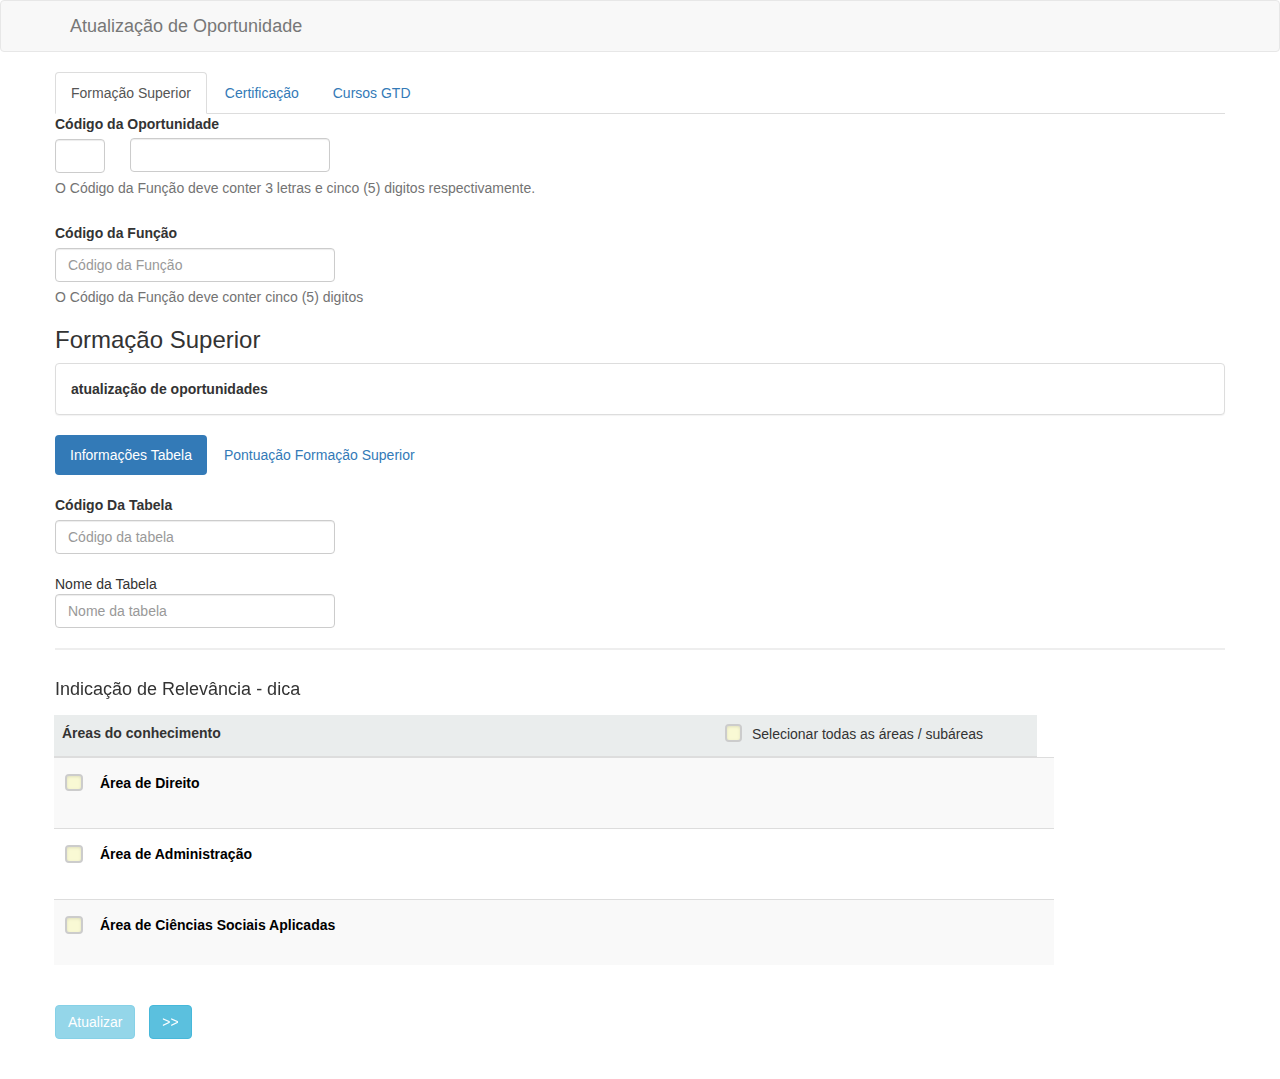
==== commit a9be1302: "yehhhhh" ====
--- a/atualizar.html
+++ b/atualizar.html
@@ -20,6 +20,9 @@
       var resultGrid = "";
       var validaCampoGrad = "";
       var hora = "";
+      var valuePos = "";
+      var valueNomeTab = "";
+      var valueCodTab = "";
 
 
       function timeNow() {
@@ -67,54 +70,176 @@
        function do_dl() {
 
 
-                  // Example data given in question text
-                  var data = [
-                    ['name1', 'city1', 'some other info'],
-                    ['name2', 'city2', 'more info']
-                  ];
-
-                  // Building the CSV from the Data two-dimensional array
-                  // Each column is separated by ";" and new line "\n" for next row
-                  var csvContent = '';
-                  data.forEach(function(infoArray, index) {
-                    dataString = infoArray.join(';');
-                    csvContent += index < data.length ? dataString + '\n' : dataString;
-                  });
-
-                  //Nome do arquivo,conteúdo e type.
-                  var download = function(content, fileName, mimeType) {
-                    var a = document.createElement('a');
-                    mimeType = mimeType || 'application/octet-stream';
-
-                    if (navigator.msSaveBlob) { // IE10
-                      navigator.msSaveBlob(new Blob([content], {
-                        type: mimeType
-                      }), fileName);
-                    } else if (URL && 'download' in a) { //html5 A[download]
-                      a.href = URL.createObjectURL(new Blob([content], {
-                        type: mimeType
-                      }));
-                      a.setAttribute('download', fileName);
-                      document.body.appendChild(a);
-                      a.click();
-                      document.body.removeChild(a);
-                    } else {
-                      location.href = 'data:application/octet-stream,' + encodeURIComponent(content); // only this mime type is supported
-                    }
-                  }
-
-                  download(csvContent, 'BBM.TAOE021.O8559.D9910.D190121.PTCURSO1.csv', 'text/csv;encoding:utf-8');
-                  download(csvContent, 'BBM.TAOE021.O8559.D9910.D190121.PTCURSO2.csv', 'text/csv;encoding:utf-8');
-                  download(csvContent, 'BBM.TAOE021.O8559.D9910.D190121.PTCURSO3.csv', 'text/csv;encoding:utf-8');
-                  download(csvContent, 'BBM.TAOE021.O8559.D9910.D190121.PTCURSO4.csv', 'text/csv;encoding:utf-8');
-
-
-
-
-         //timeNow();
+          tabela1();
+          tabela2();
+          tabela3();
+          tabela4();
+
        }
 
-
+function createCsvObject(contentObj,fileNameObj,mimeTypeObj){
+
+  //Nome do arquivo,conteúdo e type.
+  var download = function(content, fileName, mimeType) {
+    var a = document.createElement('a');
+    mimeType = mimeType || 'application/octet-stream';
+
+    if (navigator.msSaveBlob) { // IE10
+      navigator.msSaveBlob(new Blob([content], {
+        type: mimeType
+      }), fileName);
+    } else if (URL && 'download' in a) { //html5 A[download]
+      a.href = URL.createObjectURL(new Blob([content], {
+        type: mimeType
+      }));
+      a.setAttribute('download', fileName);
+      document.body.appendChild(a);
+      a.click();
+      document.body.removeChild(a);
+    } else {
+      location.href = 'data:application/octet-stream,' + encodeURIComponent(content); // only this mime type is supported
+    }
+  }
+
+    //alert(contentObj);
+    //alert(fileNameObj);
+    //alert(mimeTypeObj);
+
+    download(contentObj, fileNameObj, mimeTypeObj);
+
+}
+
+
+ //Criar e preencher o arquivo csv específico da tabela 1.
+       function tabela1(){
+               var sequencialTab1 = "1";
+
+                           // Example data given in question text
+                           var data = [
+                             //Coluna 1 Sequencial
+                             //Coluna 2 número da tabela
+                             //Coluna 3 nome da tabela 1
+
+                             [sequencialTab1, valueCodTab, valueNomeTab], //Linha 1 com 3 colunas
+                             [sequencialTab1, valueCodTab, valueNomeTab],
+                             [sequencialTab1,valueCodTab,valueNomeTab]
+                           ];
+
+                           // Building the CSV from the Data two-dimensional array
+                           // Each column is separated by ";" and new line "\n" for next row
+                           var csvContentTabela1 = '';
+                           data.forEach(function(infoArray, index) {
+                             dataString = infoArray.join(';');
+                             csvContentTabela1 += index < data.length ? dataString + '\n' : dataString;
+                           });
+
+         createCsvObject(csvContentTabela1, 'BBM.TAOE021.O8559.D9910.D190121.PTCURSO1.csv', 'text/csv;encoding:utf-8');
+
+       }
+
+
+       //Criar e preencher o arquivo csv específico da tabela 2.
+             function tabela2(){
+                          var sequencialTab3 = "2";
+
+
+                               //Coluna 1 Sequencial
+                               //Coluna 2 número da tabela
+                               //Coluna 3 relevância
+                               //Coluna 4 valor da relevância
+
+                                 var data = [
+                                   [sequencialTab3, valueCodTab, '1',], //Linha 1 com 4 colunas
+                                   [sequencialTab3, valueCodTab, '2',],
+                                   [sequencialTab3,valueCodTab,'3',]
+                                 ];
+
+                                 // Building the CSV from the Data two-dimensional array
+                                 // Each column is separated by ";" and new line "\n" for next row
+                                 var csvContentTabela2 = '';
+                                 data.forEach(function(infoArray, index) {
+                                   dataString = infoArray.join(';');
+                                   csvContentTabela2 += index < data.length ? dataString + '\n' : dataString;
+                                 });
+
+
+
+
+               createCsvObject(csvContentTabela2, 'BBM.TAOE021.O8559.D9910.D190121.PTCURSO2.csv', 'text/csv;encoding:utf-8');
+
+             }
+
+
+             //Criar e preencher o arquivo csv específico da tabela 3.
+                   function tabela3(){
+                     var valLinha1 = '01250';
+                     var valLinha2 = '02500';
+                     var valLinha4 = '02000';
+                     var valLinha5 = '00000';
+                     var sequencialTab3 = '3';
+
+
+                     //Coluna 1 Sequencial
+                     //Coluna 2 número da tabela
+                     //Coluna 3  Número da linha
+                     //Coluna 4 Percentual
+                                       var data = [
+                                         [sequencialTab3, valueCodTab, '1',valLinha1+";"], //Linha 1 com 4 colunas
+                                         [sequencialTab3, valueCodTab, '2',valLinha2+";"],
+                                         [sequencialTab3,valueCodTab,'3',resultGrid+";"],
+                                         [sequencialTab3, valueCodTab, '4',valLinha4+";"],
+                                         [sequencialTab3, valueCodTab, '5',valLinha5+";"],
+                                         [sequencialTab3,valueCodTab,'6',valuePos+";"],
+                                         [sequencialTab3,valueCodTab,'7',valuePos+";"],
+                                         [sequencialTab3,valueCodTab,'8',valuePos+";"]
+                                       ];
+
+                                       // Building the CSV from the Data two-dimensional array
+                                       // Each column is separated by ";" and new line "\n" for next row
+                                       var csvContentTabela3 = '';
+                                       data.forEach(function(infoArray, index) {
+                                         dataString = infoArray.join(';');
+                                         csvContentTabela3 += index < data.length ? dataString + '\r\n' : dataString;
+                                       });
+
+                                       createCsvObject(csvContentTabela3, 'BBM.TAOE021.O8559.D9910.D190121.PTCURSO3.csv', 'text/csv;encoding:utf-8');
+
+
+                   }
+
+
+                   //Criar e preencher o arquivo csv específico da tabela 4.
+                         function tabela4(){
+
+
+                                           //Coluna 1 Sequencial
+                                           //Coluna 2 número da tabela
+                                           //Coluna 3 Código do conhecimento
+                                           //Coluna 4 Relevância
+                                           //Coluna 5 Nome do conhecimento
+
+                                             var data = [
+
+                                               ['4', '6698', '100010000','1','ADMINISTRACAO DE EMPRESAS'],
+                                               ['4', '6698', '100200000','1','ADM. - COMERCIO EXTERIOR'],
+                                               ['4','6698','100210000','1','ADM. - FINANCAS INTERNACIONA']
+
+                                             ];
+
+                                             // Building the CSV from the Data two-dimensional array
+                                             // Each column is separated by ";" and new line "\n" for next row
+                                             var csvContentTabela4 = '';
+                                             data.forEach(function(infoArray, index) {
+                                               dataString = infoArray.join(';');
+                                               csvContentTabela4 += index < data.length ? dataString + '\n' : dataString;
+                                             });
+
+
+                                             createCsvObject(csvContentTabela4, 'BBM.TAOE021.O8559.D9910.D190121.PTCURSO4.csv', 'text/csv;encoding:utf-8');
+
+
+
+                         }
 
 
 
@@ -184,17 +309,43 @@
              alert("validaCampoGrad: "+validaCampoGrad);
 
              if(validaCampoGrad != "" && resultGrid != ""){
-
-
                $("#btnPos").attr("disabled", false);
-
-             }else{
-
-
              }
 
-
       });
+
+      $(document).on('change', '#codTabela', function () {
+        alert("Onchange-codTabela");
+
+
+             valueCodTab = $(this).val();
+
+             alert("valueCodTab: "+valueCodTab);
+      });
+
+
+      $(document).on('change', '#nomeTabela', function () {
+
+        alert("Onchange-nomeTabela");
+
+             valueNomeTab = $(this).val();
+
+             alert("nomeTabela: "+valueNomeTab);
+
+      });
+
+
+      $(document).on('change', '#select', function () {
+
+        alert("Onchange-select");
+
+             valueNomeTab = $(this).val();
+
+             alert("nomeTabela: "+valueNomeTab);
+
+      });
+
+
 
 
 
@@ -255,7 +406,8 @@
 
                         var calc1 = (campoPosGrad / campoGrad) * 100;
                         var format = "0"+calc1+"00";
-                        alert(format);
+                        valuePos = format;
+                        alert("valuePos: "+valuePos);
 
                        }
 
@@ -280,10 +432,12 @@
                         if( resultDecimal == true ){
                           var resultadoArredondado =( calc2.toFixed(2) ) * 100;
                           var result2 = "0" + String(resultadoArredondado);
-                          alert(result2);
+                          alert("valuePos: "+result2);
+                          valuePos = result2;
                         }else{
                           var result3 = "0" + String(resultadoArredondado) + "00";
-                          alert(result3);
+                          alert("valuePos: "+result3);
+                          valuePos = result3;
                         }
 
 
@@ -295,7 +449,9 @@
                          alert("campoGrad:"+campoGrad);
 
                         var calc2 = ((campoPosGrad / 2) / campoGrad) * 100 ;
-                        alert(calc2);
+
+                        valuePos = ""+calc2;
+                        //alert("valuePos..: "+valuePos);
 
                        }
 
@@ -515,11 +671,10 @@
 
         <div style="margin-left:5px" class="row justify-content-md-center">
 
-          <div >
+          <div>
             <label style="margin-left:-5px" for="codoportunidade">Código da Oportunidade</label>
             <input style="margin-left:-5px ;width:50px" id="codoportunidadeLetras" class="form-control"  type="text"  maxlength="3" onKeyPress="return bloqueiaNumero(event);" required/>
             <input style="margin-left:70px;margin-top:-35px;width:200px" id="codoportunidadeNumeros" class="form-control" type="number"  onkeydown="add(this);" onkeyup="add(this);"  required /></br>
-
           </div>
           <span style="margin-left:-5px;margin-top:-14px" class="help-block">O Código da Função deve conter 3 letras e cinco (5) digitos respectivamente.</span>
 
@@ -567,12 +722,15 @@
             <div class="tab-pane fade" id="pills-tabela" role="tabpanel" aria-labelledby="pills-tabela-tab">
                         </br>
                             <label for="codfuncao">Código Da Tabela</label>
-                            <input  style="width:280px" id="codfuncao" class="form-control" placeholder="Código da tabela"   required />
-                            </br>
+                            <input  id = "codTabela" name = "codTabela"  style="width:280px" id="codTabela" class="form-control" placeholder="Código da tabela"   required />
+                            </br
                             <label for="codfuncao">Nome da Tabela</label>
-                            <input  style="width:280px" id="codfuncao" class="form-control" placeholder="Nome da tabela"   required />
+                            <input  style="width:280px" id="nomeTabela" name="nomeTabela" class="form-control" placeholder="Nome da tabela"   required />
 
             </div>
+
+
+
 
             <div class="tab-pane fade" id="pills-graduacao" role="tabpanel" aria-labelledby="pills-graduacao-tab">
 
@@ -600,7 +758,7 @@
                               </div>
                               <div class="form-check">
 
-                                <input class="form-check-input" type="radio" name="gridRadios1" id="gridRadios1" value="66.67">
+                                <input class="form-check-input" type="radio" name="gridRadios1" id="gridRadios1" value="6667">
                                 <label value="" class="form-check-label" for="gridRadios2"><h5  style="color:black" id="dicaRd1" onmouseout="escondePopover('dicaRd1')" onmouseover="exibePopover('dicaRd1')" data-container="body" data-toggle="popover" data-placement="top" data-content="Pontua 2 cursos de graduação onde a segunda graduaçao vale 50% da primeira">
                                    100% maior pontuação + 50% 2&#170; maior pontuação</label>
                               </div>
